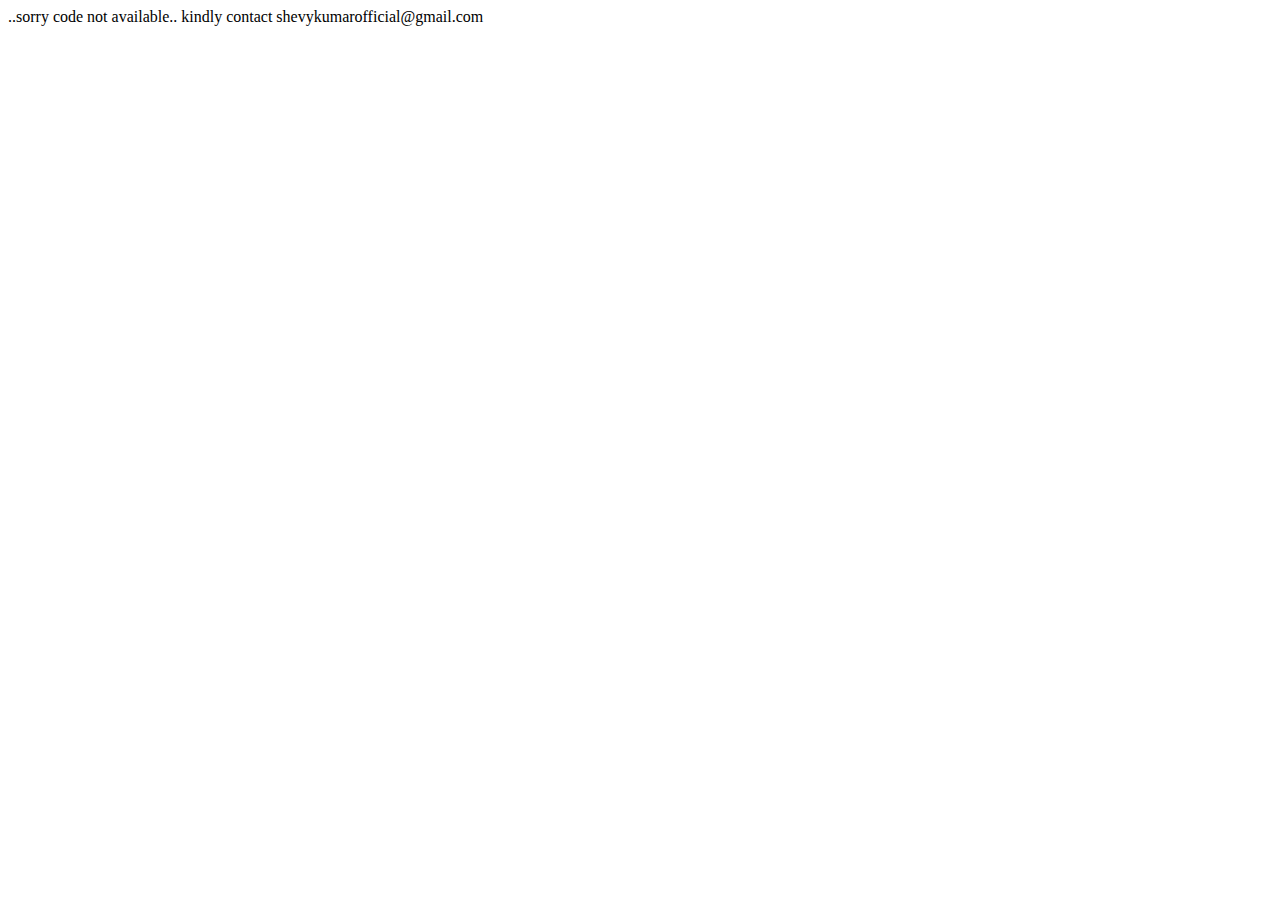
==== index.html @ c9706c23 "Update index.html" ====
..sorry code not available..
kindly contact shevykumarofficial@gmail.com

<!--<!DOCTYPE html>
<html lang="en">
<head>
    <meta charset="UTF-8">
    <meta http-equiv="X-UA-Compatible" content="IE=edge">
    <meta name="viewport" content="width=device-width, initial-scale=1.0">
    <link rel="stylesheet" href="style.css">
    <link rel="shortcut icon" href="message.png" type="image/x-icon">
    <title>Contact-form</title>
</head>
<body>
    <div class="container">
     <div class="bubbles">
        <span style="--i:10"></span>
        <span style="--i:20"></span>
        <span style="--i:30"></span>
        <span style="--i:45"></span>
        <span style="--i:30"></span>
        <span style="--i:10"></span>
        <span style="--i:28"></span>
        <span style="--i:25"></span>
        <span style="--i:35"></span>
        <span style="--i:55"></span>
        <span style="--i:40"></span>
        <span style="--i:13"></span>
        <span style="--i:29"></span>
        <span style="--i:42"></span>
        <span style="--i:24"></span>
        <span style="--i:31"></span>
        <span style="--i:17"></span>
        <span style="--i:10"></span>
        <span style="--i:45"></span>
        <span style="--i:37"></span>
        <span style="--i:67"></span>
        <span style="--i:37"></span>
        <span style="--i:59"></span>
        <span style="--i:11"></span>
        <span style="--i:28"></span>
        <span style="--i:10"></span>
     </div>
    </div>
    
    <button style="position: absolute;top:30px;left:325px;" onclick="theme()">Theme</button> 
<div class="formtext">
  <form action="https://formsubmit.co/shevyofficial2003@gmail.com" method="POST">
    <br>
    <br>
    <br>
    <label for="name">Name:</label>
    <input type="text" placeholder="Enter your name" id="name"title="Enter your name" pattern="[a-zA-z]{3,}"required>
    <br>
    <br>
    <br>
    <label for="email">Email:</label>
    <input type="text" placeholder="Enter your email" id="email"title="Enter your Email" pattern="[a-zA-Z]{2,}[0-9]*[@][a-z]+[.][c][o][m]"required>
    <br>
    <br>
    <br>
    <label for="email">Feedback:</label>
    <br>
    <br>
    <textarea placeholder="Type your query/feedback" title="Enter your feedback"required></textarea>
   <br>
   <br>
   <br>
    <button>Submit</button>
</form>
</div>
<div class="footer">
    <details>
        <summary>
            Made with 🤍
        </summary>
        <p>By Shevy</p>
    </details>
</div>
    <script>
        function theme()
        {
            var element=document.body;
            element.classList.toggle('black');
        }
    </script>
</body>
</html>
-->
---- style.css ----
*{
    padding: 0%;
    margin: 0;
    box-sizing: border-box;
    font-family: monospace;
}
body{
    background-color:rgb(255, 255, 255);
    min-height:100vh;
}
.container{
    position: relative;
    width:100%;
    filter: blur(5px);
    overflow: hidden;
    height:100vh;
}
.bubbles
{
    position: relative;
    display: flex;
}
.bubbles span{
    position: relative;
    margin: 0 6px;
    width: 30px;
    height: 30px;
    border-radius: 50%;
    color: rgb(112, 97, 97);
    box-shadow:0 0 0 10px #423939,
    0 0 50px #3f3838,
    0 0 100px #000000;
    animation: animate 15s linear infinite;
    animation-duration: calc(650s/var(--i));
}
@keyframes animate {
    
 0%{
    transform: translateY(100vh)scale(1);

 }
 100%
 {
    transform: translateY(0vh)scale(0) ;
 }

}

.formtext{
    position:absolute;
    left:365px;
    top: 100px;
    width:300px;
    height:400px;
    border-color: black;
    border-style: solid;
    text-align: center;
    border-radius:5px;
    animation:animate2 3s infinite;
}

input
{
    outline: none;
    border:none;
    padding:5px;
    border-bottom: solid black 1px;
     background: white;
}
button{
    padding:5px;
}
textarea{
    padding:25px;
    background:white;
    outline:none;
}
.black{
    background-color:rgb(0, 0, 0);
    color:white;
    animation:animate2 3s infinite;
    text-decoration: solid;
}

@keyframes animate2
{
    0%{
        border-color:white;
    }
    25%{
        border-color:rgb(0, 0, 0);
    }
    50%{
        border-color:white;
    }
    75%{
        border-color:rgb(0, 0, 0);
    }
    100%{
        border-color:rgb(255, 250, 250);
    }

}
::selection
{
    background-color:black;
    color:white;
}
details{
    background-color: #000000;
    color:white;
    text-align: center;
    width:100%;
    position: fixed;
    left:0;
    bottom:0;
}
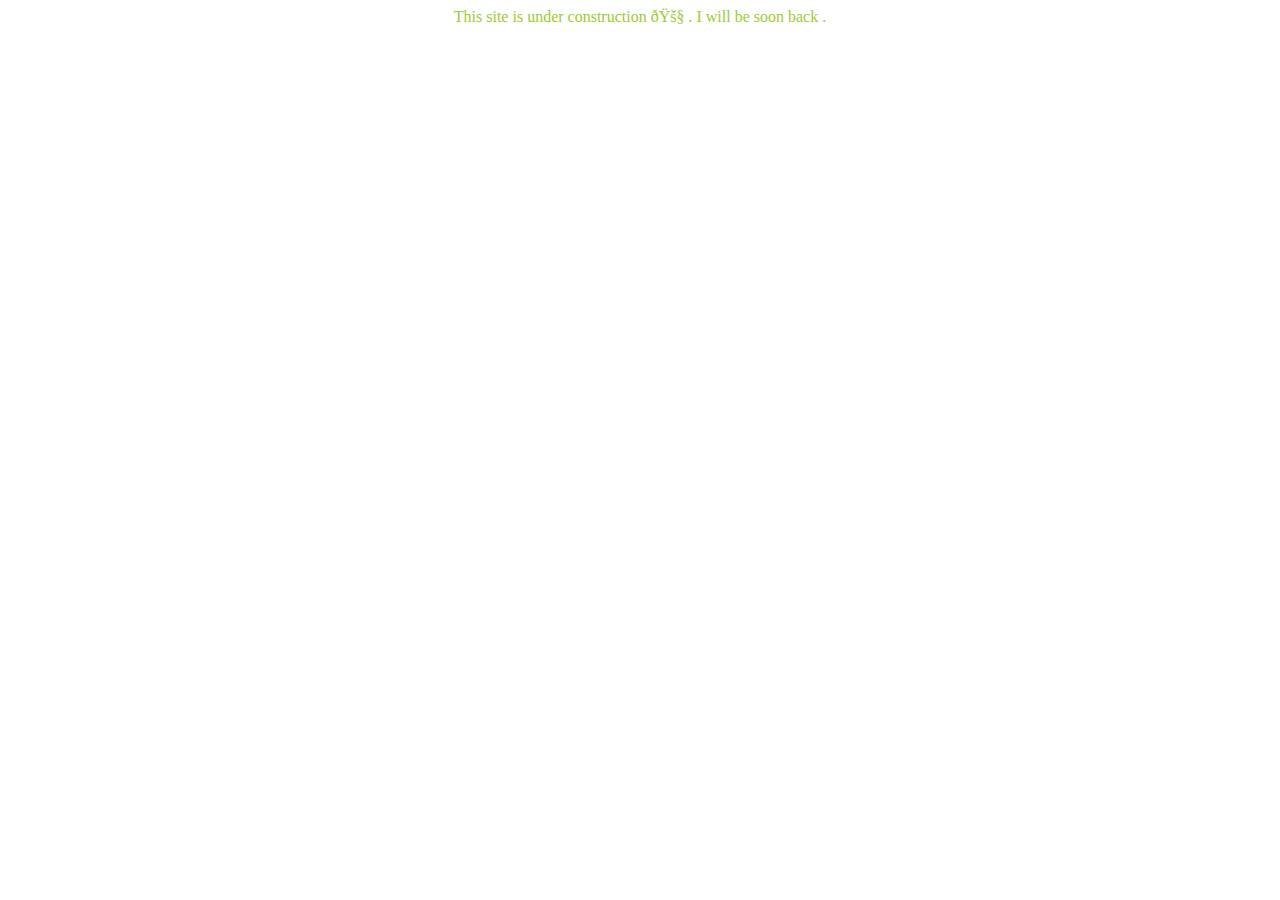
==== commit 389cd62b: "Update index.html" ====
--- a/index.html
+++ b/index.html
@@ -1,6 +1,7 @@
-..sorry code not available..
-kindly contact shevykumarofficial@gmail.com
-
+<html>
+    
+<p style ="color:yellowgreen;text-align:center;">This site is under construction 🚧 . I will be soon back .</p>
+</html>
 <!--<!DOCTYPE html>
 <html lang="en">
 <head>
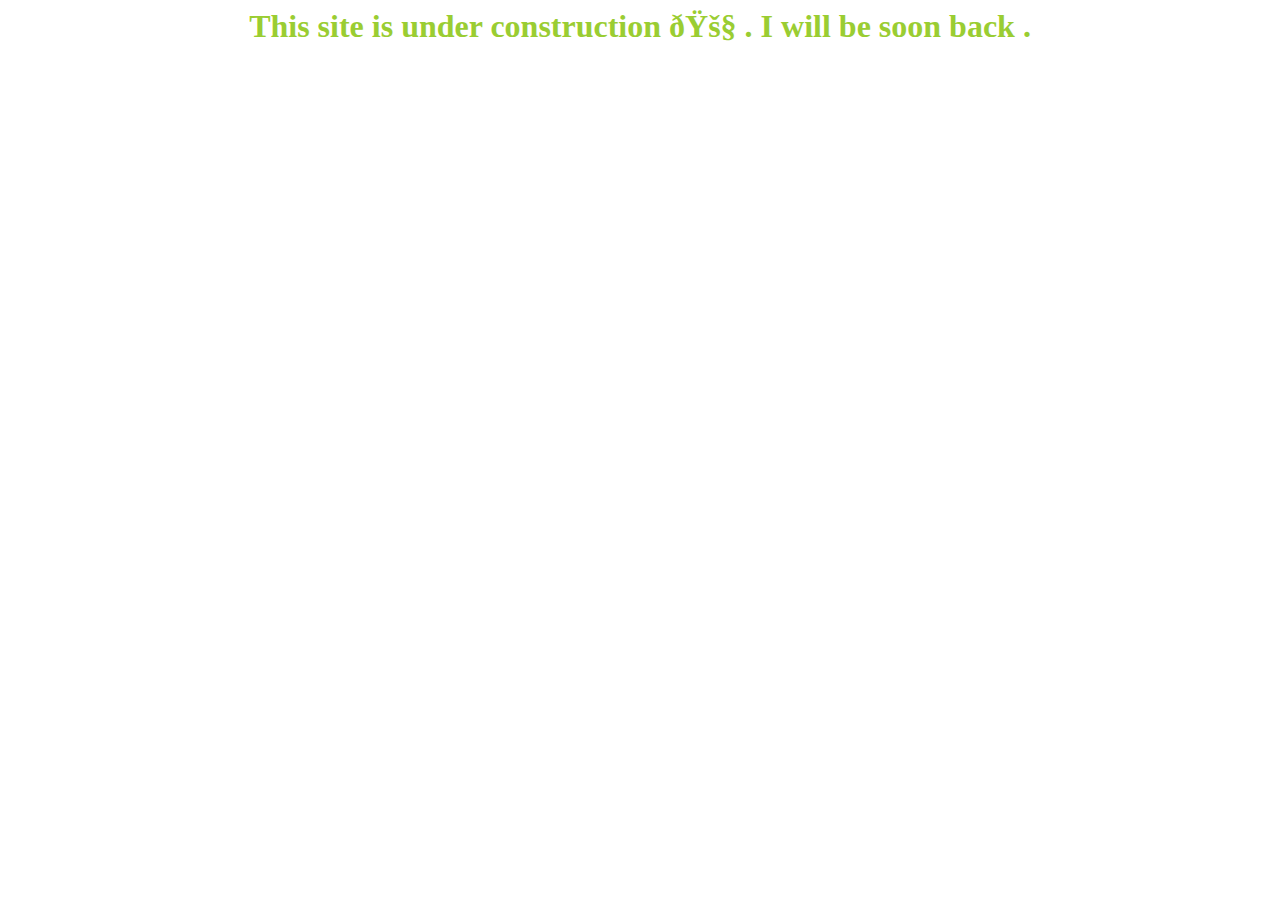
==== commit bb691ff8: "Update index.html" ====
--- a/index.html
+++ b/index.html
@@ -1,6 +1,6 @@
 <html>
     
-<p style ="color:yellowgreen;text-align:center;">This site is under construction 🚧 . I will be soon back .</p>
+<h1 style ="color:yellowgreen;text-align:center;top:100vh;">This site is under construction 🚧 . I will be soon back .</h1>
 </html>
 <!--<!DOCTYPE html>
 <html lang="en">
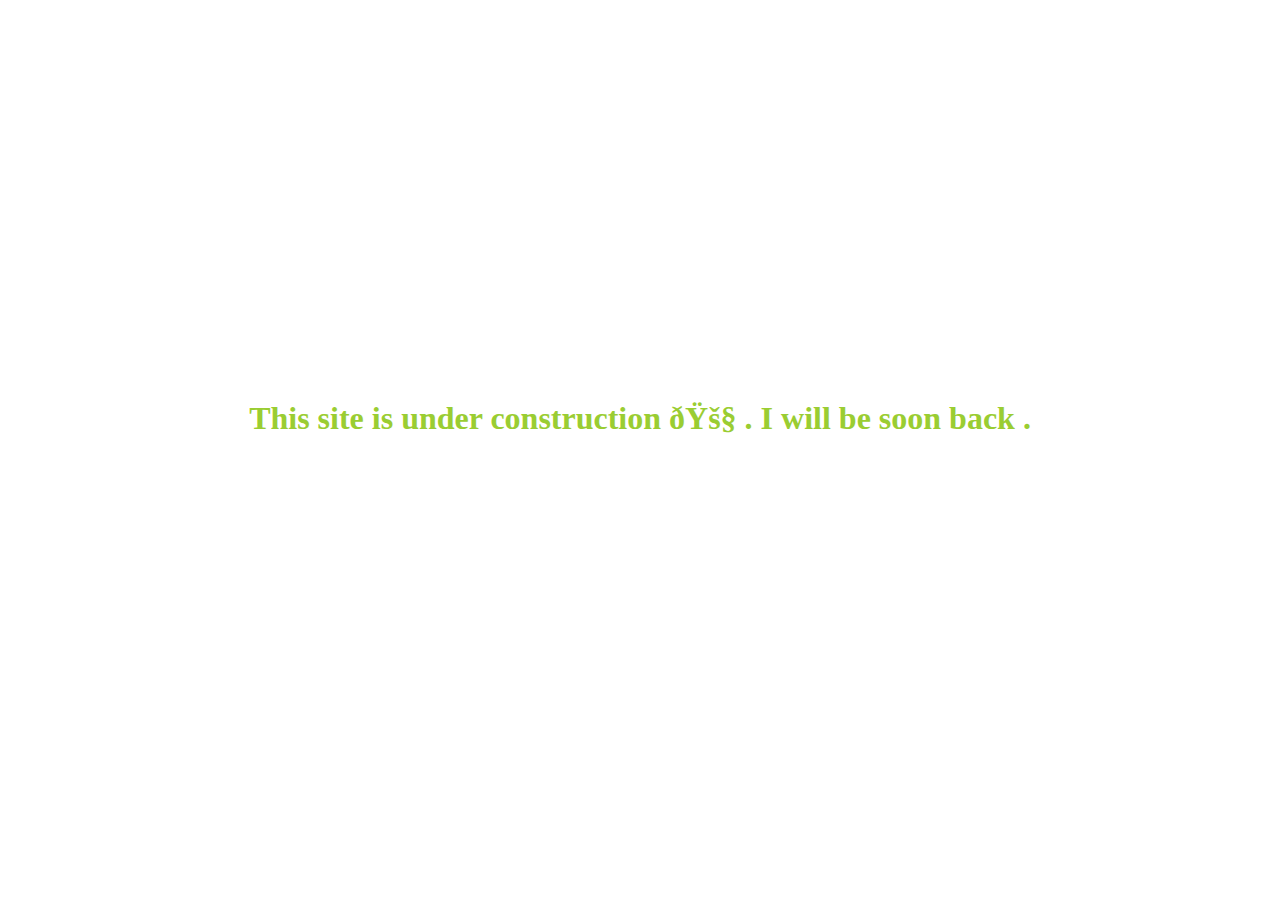
==== commit 3278bea7: "Update index.html" ====
--- a/index.html
+++ b/index.html
@@ -1,6 +1,6 @@
 <html>
     
-<h1 style ="color:yellowgreen;text-align:center;top:100vh;">This site is under construction 🚧 . I will be soon back .</h1>
+<h1 style ="color:yellowgreen;text-align:center;margin-top:400px;">This site is under construction 🚧 . I will be soon back .</h1>
 </html>
 <!--<!DOCTYPE html>
 <html lang="en">
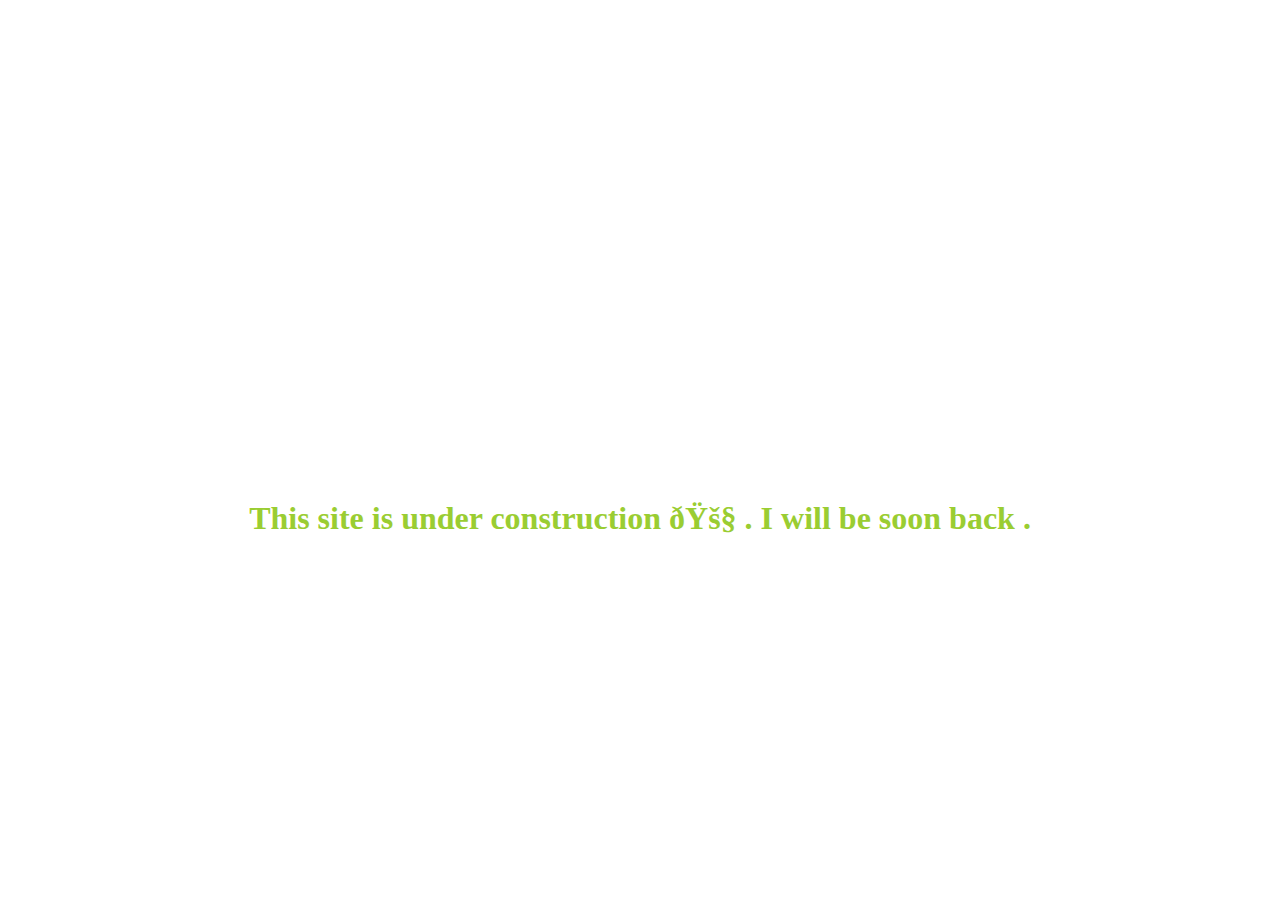
==== commit e8095d5e: "Update index.html" ====
--- a/index.html
+++ b/index.html
@@ -1,6 +1,6 @@
 <html>
     
-<h1 style ="color:yellowgreen;text-align:center;margin-top:400px;">This site is under construction 🚧 . I will be soon back .</h1>
+<h1 style ="color:yellowgreen;text-align:center;margin-top:500px;">This site is under construction 🚧 . I will be soon back .</h1>
 </html>
 <!--<!DOCTYPE html>
 <html lang="en">
